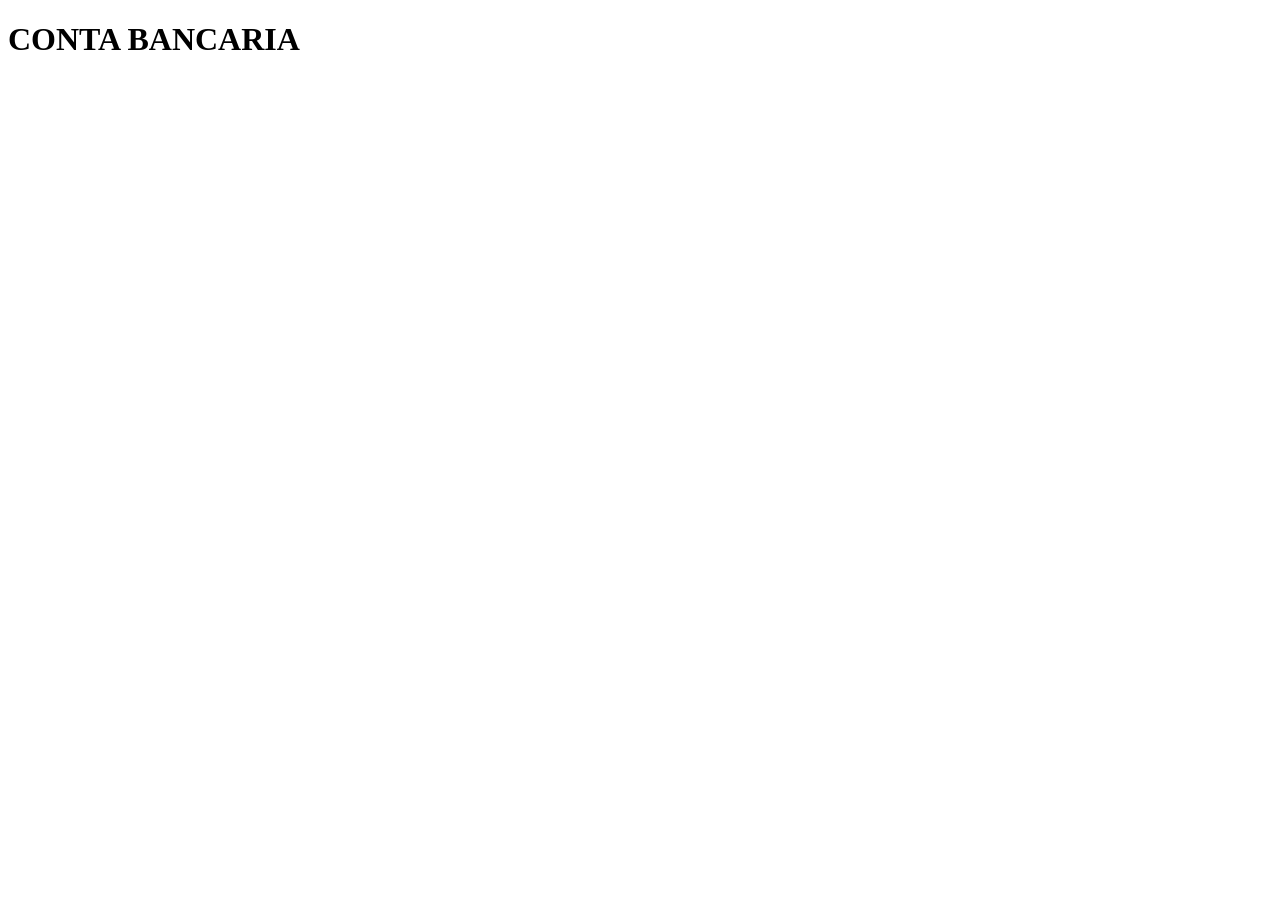
==== Semana 4/Exercicios 1 ao 7 - conta bancária/index.html @ 02b79496 "alteracao" ====
<!DOCTYPE html>
<html lang="en">
  <head>
    <meta charset="UTF-8" />
    <meta http-equiv="X-UA-Compatible" content="IE=edge" />
    <meta name="viewport" content="width=device-width, initial-scale=1.0" />
    <link rel="stylesheet" href="Ex1ao7.css" />
    <title>Conta bancária - Ex1ao7</title>
  </head>
  <body>
    <header>
      <h1>CONTA BANCARIA</h1>
    </header>
  </body>
  <script src="Ex1ao7.js"></script>
</html>
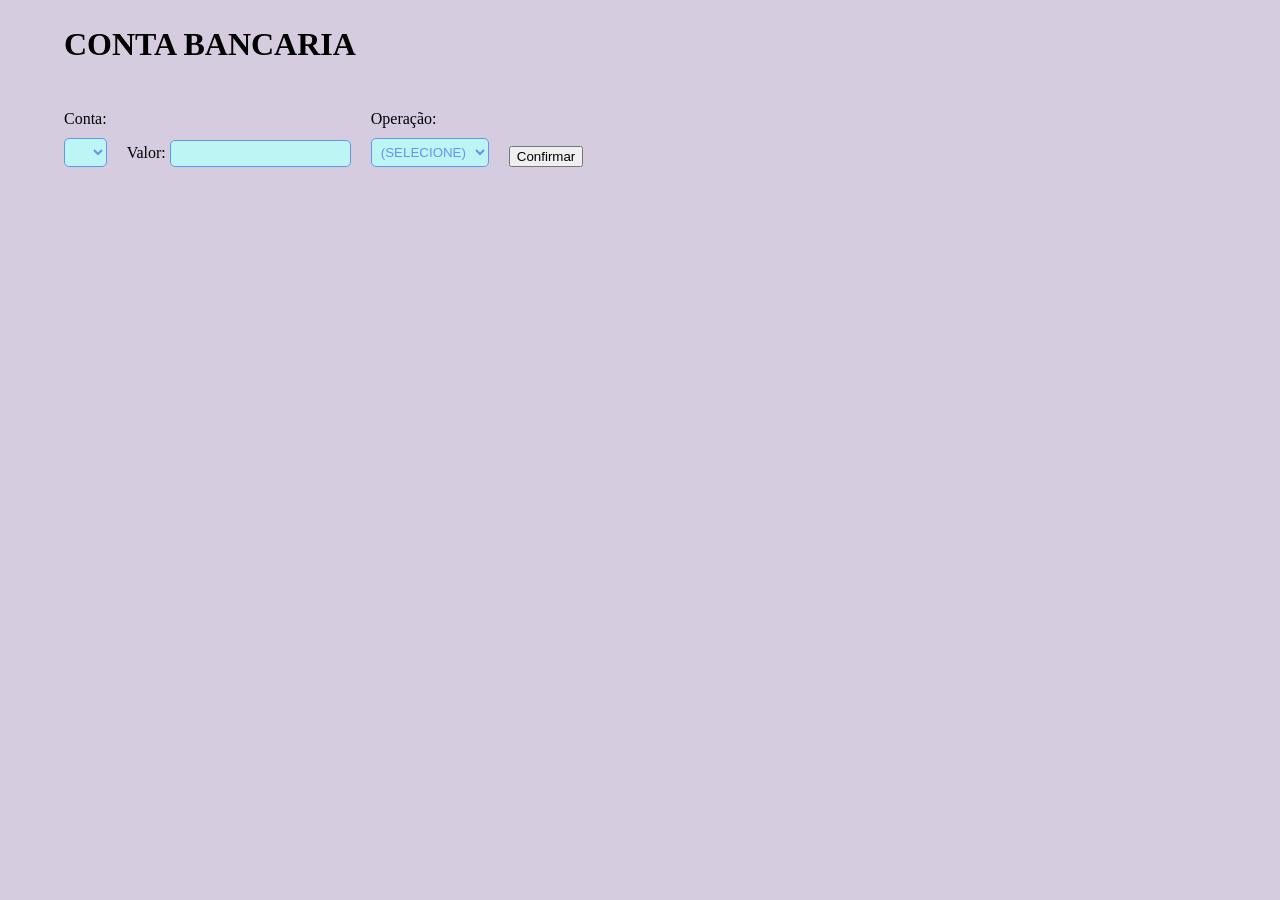
==== commit d0c2b7b3: "estilzacao" ====
--- a/Semana 4/Exercicios 1 ao 7 - conta bancária/index.html
+++ b/Semana 4/Exercicios 1 ao 7 - conta bancária/index.html
@@ -4,13 +4,37 @@
     <meta charset="UTF-8" />
     <meta http-equiv="X-UA-Compatible" content="IE=edge" />
     <meta name="viewport" content="width=device-width, initial-scale=1.0" />
-    <link rel="stylesheet" href="Ex1ao7.css" />
+    <link rel="stylesheet" href="index.css" />
     <title>Conta bancária - Ex1ao7</title>
   </head>
   <body>
     <header>
       <h1>CONTA BANCARIA</h1>
     </header>
+    <main>
+      <form id="form">
+        <div class="formGroup">
+          <label>Conta:</label>
+          <select id="conta" class="field"></select>
+        </div>
+
+        <div class="FormGroup">
+          <label>Valor:</label>
+          <input id="valor" class="field" type="number" />
+        </div>
+        <div class="formGroup">
+          <label>Operação:</label>
+          <select id="operacao" class="field">
+            <option value="0">(Selecione)</option>
+            <option value="1">Sacar</option>
+            <option value="2">Depositar</option>
+          </select>
+        </div>
+
+        <button id="confirmar" class="button-confirm">Confirmar</button>
+      </form>
+      <strong id="mensagem"></strong>
+    </main>
   </body>
-  <script src="Ex1ao7.js"></script>
+  <script src="index.js"></script>
 </html>
--- a/Semana 4/Exercicios 1 ao 7 - conta bancária/index.css
+++ b/Semana 4/Exercicios 1 ao 7 - conta bancária/index.css
@@ -0,0 +1,50 @@
+body {
+  margin: 0;
+  padding: 0;
+  background-color: rgb(214, 204, 223);
+  box-sizing: border-box;
+  color: black;
+}
+header {
+  margin-left: 5%;
+  margin-top: 2%;
+}
+
+main{
+  padding: 2% 5%;
+}
+
+form {
+  display: flex;
+  align-items: flex-end;
+  gap: 20px;
+  margin-bottom: 10px;
+}
+.formGroup {
+  display: flex;
+  flex-direction: column;
+  gap: 10px;
+}
+
+.field {
+  padding: 5px;
+  cursor: pointer;
+  background-color: rgb(189, 245, 245);
+  border: 1px solid;
+  border-radius: 5px;
+  color: cornflowerblue;
+  text-transform: uppercase;
+}
+
+.button-confirm:hover {
+  background-color: burlywood;
+  border: 1px solid darkgreen;
+}
+
+.error {
+  color: red;
+}
+
+.success {
+  color: green;
+}
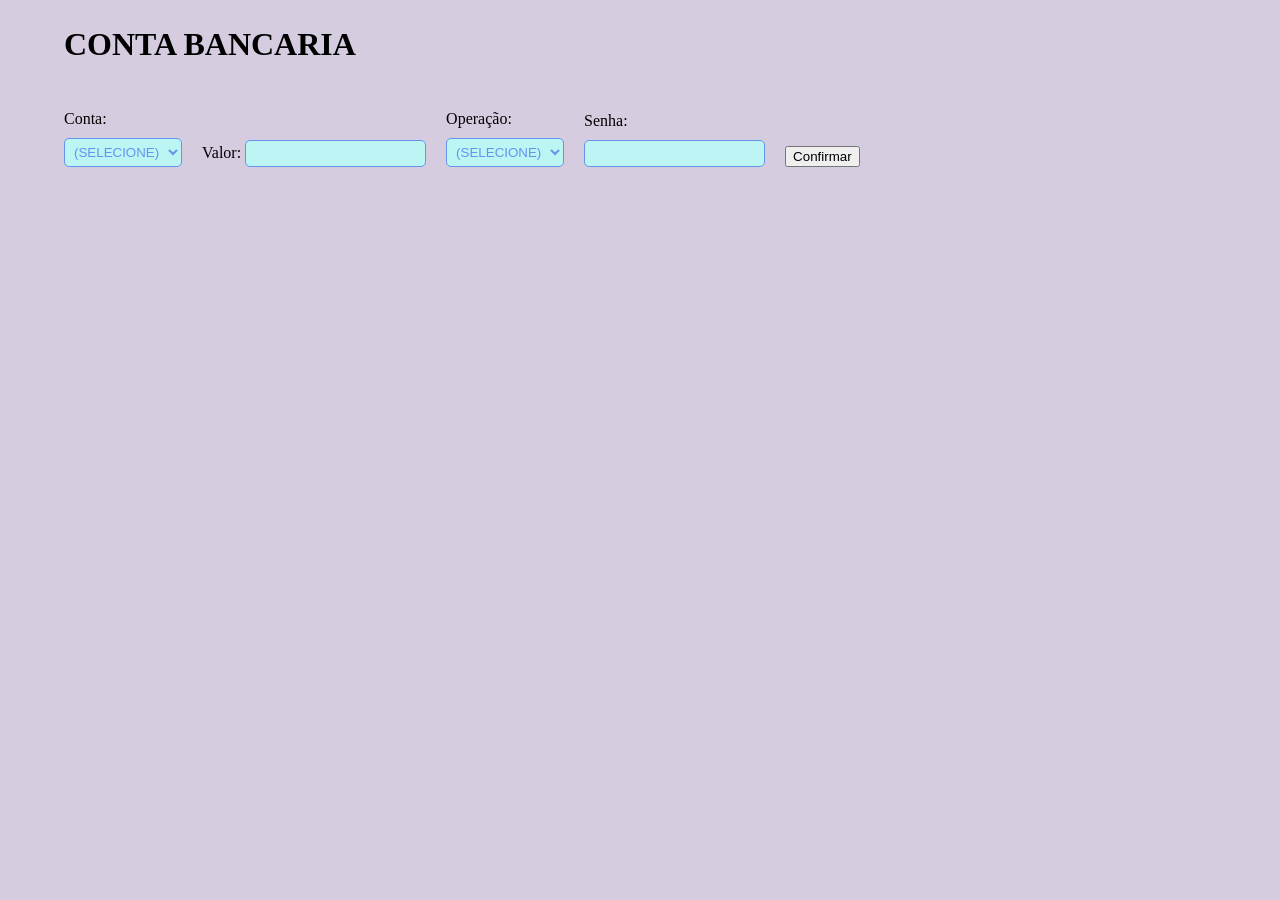
==== commit 242a93ab: "exercicios 1 ao 7 - concluidos" ====
--- a/Semana 4/Exercicios 1 ao 7 - conta bancária/index.html
+++ b/Semana 4/Exercicios 1 ao 7 - conta bancária/index.html
@@ -14,21 +14,29 @@
     <main>
       <form id="form">
         <div class="formGroup">
-          <label>Conta:</label>
+          <!-- <label>Conta:</label> -->
+          <label for="conta">Conta:</label>
           <select id="conta" class="field"></select>
         </div>
 
         <div class="FormGroup">
-          <label>Valor:</label>
+          <!-- <label>Valor:</label> -->
+          <label for="valor">Valor:</label>
           <input id="valor" class="field" type="number" />
         </div>
         <div class="formGroup">
-          <label>Operação:</label>
+          <!-- <label>Operação:</label> -->
+          <label for="operacao">Operação:</label>
           <select id="operacao" class="field">
             <option value="0">(Selecione)</option>
             <option value="1">Sacar</option>
             <option value="2">Depositar</option>
           </select>
+        </div>
+
+        <div class="formGroup">
+          <label for="senha">Senha:</label>
+          <input id="senha" class="field" type="password" />
         </div>
 
         <button id="confirmar" class="button-confirm">Confirmar</button>
--- a/Semana 4/Exercicios 1 ao 7 - conta bancária/index.css
+++ b/Semana 4/Exercicios 1 ao 7 - conta bancária/index.css
@@ -43,6 +43,7 @@
 
 .error {
   color: red;
+  font-size: 20px;
 }
 
 .success {
